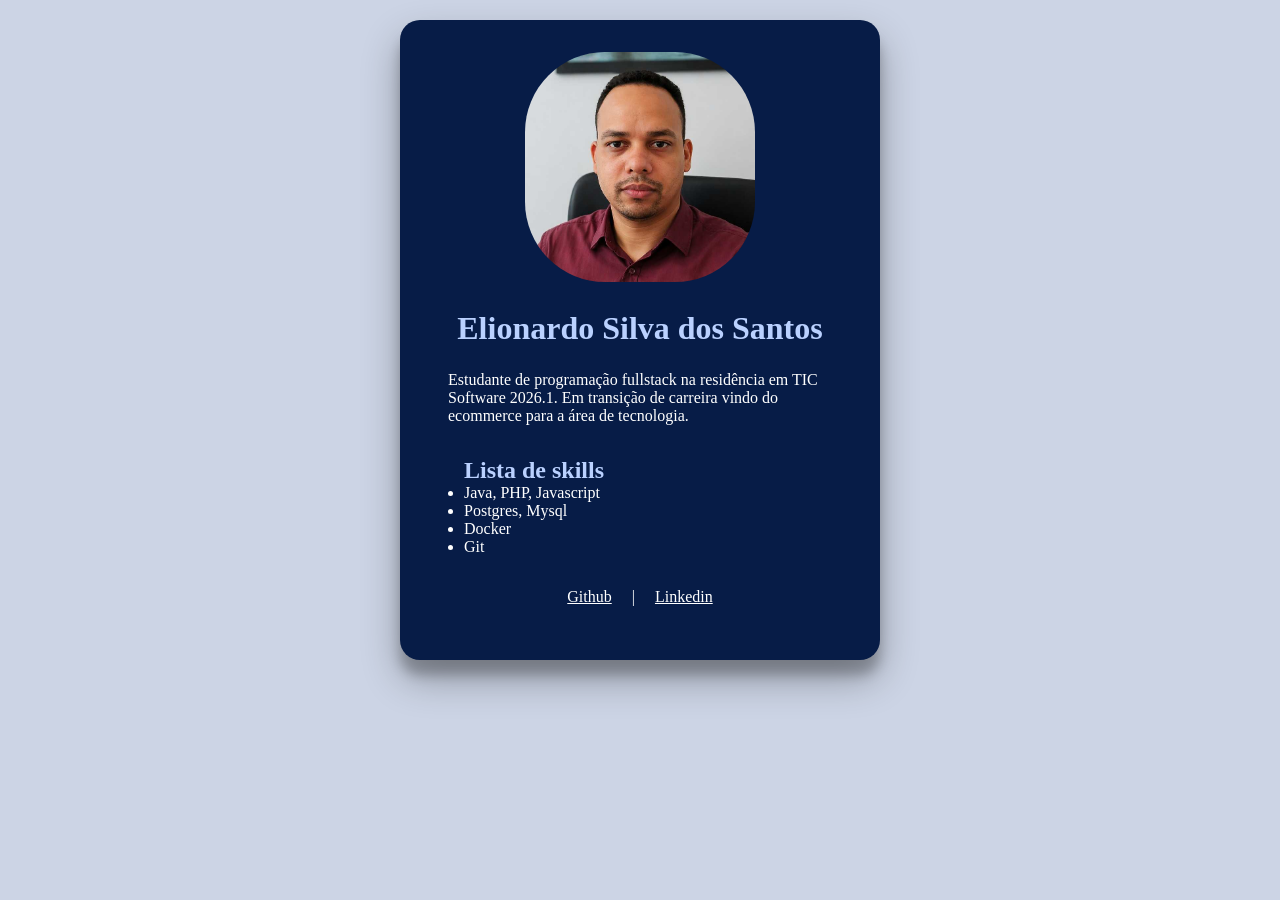
==== exercicio-01/index.html @ a3bd051e "Exercicio 01" ====
<!DOCTYPE html>
<html lang="pt-BR">
<head>
    <meta charset="UTF-8">
    <meta name="viewport" content="width=device-width, initial-scale=1.0">
    <link rel="stylesheet" href="style.css">
    <title>Elionardo Silva dos Santos</title>
</head>
<body>
    <main class="principal">
        <header class="cabecalho">
            <img id="foto-perfil" src="./assets/foto-perfil.jpg" alt="Foto do perfil">
            <h1 id="nome-perfil">Elionardo Silva dos Santos</h1>
        </header>

        <section class="texto-principal">
            <p>
                Estudante de programação fullstack na residência em TIC Software 2026.1.
                Em transição de carreira vindo do ecommerce para a área de tecnologia.
            </p>
        </section>

        <section class="skills">
            <h2>Lista de skills</h2>
            <ul>
                <li>Java, PHP, Javascript</li>
                <li>Postgres, Mysql</li>
                <li>Docker</li>
                <li>Git</li>
            </ul>
            
        </section>
        
        <section class="links">
            <a href="https://github.com/elionardosantos" target="_blank">Github</a>
            |
            <a href="https://www.linkedin.com/in/elionardo-silva-dos-santos-7996b8187/" target="_blank">Linkedin</a>
        </section>

    </main>
</body>
</html>
---- exercicio-01/style.css ----
* {
    margin: 0px;
    padding: 0px;
}

body {
    background-color: #ccd4e5;
}

.principal {
    margin: 20px auto;
    width: 30rem;
    height: 40rem;
    background-color: #071c47;
    display: flexbox;
    border-radius: 20px;
    box-shadow: rgba(0, 0, 0, 0.3) 0px 19px 38px, rgba(0, 0, 0, 0.22) 0px 15px 12px;
}

.cabecalho {
    justify-content: center;
    text-align: center;
}

#foto-perfil {
    width: 230px;
    border-radius: 80px;
    margin-top: 2rem;
}

#nome-perfil {
    color: #bad1ff;
    margin: 1.5rem 3rem;
}

.texto-principal {
    color: white;
    margin: 1.5rem 3rem;
    font-size: 1rem;
}

.skills h2 {
    color: #bad1ff;
}

.skills {
    color: white;
    margin: 2rem 4rem;
}

.links {
    text-align: center;
    color: white;
    justify-content: space-around;
}

.links a {
    color: white;
    margin: 0rem 1rem;
}
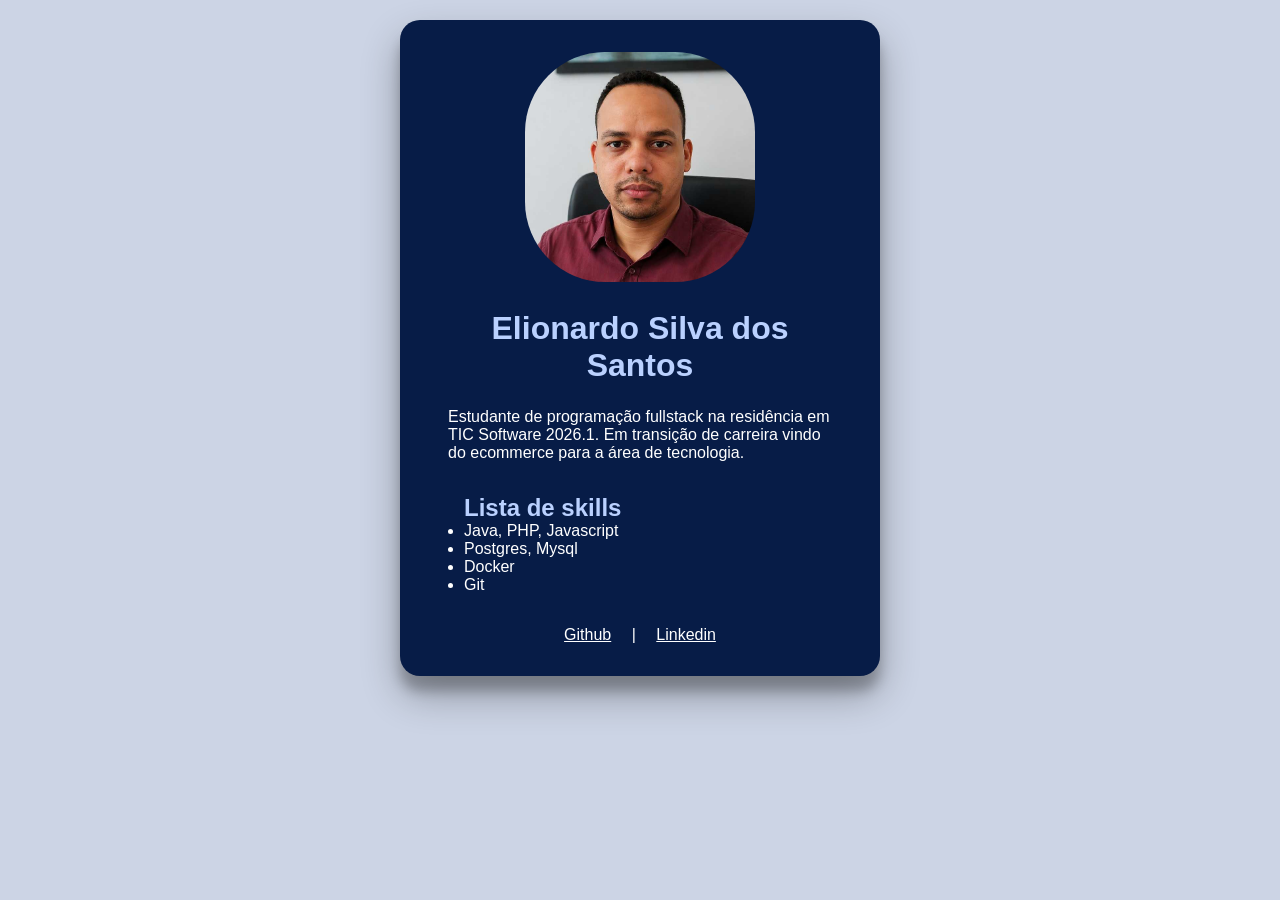
==== commit ccd11551: "Fix: Corrigido link do Linkedin" ====
--- a/exercicio-01/index.html
+++ b/exercicio-01/index.html
@@ -34,7 +34,7 @@
         <section class="links">
             <a href="https://github.com/elionardosantos" target="_blank">Github</a>
             |
-            <a href="https://www.linkedin.com/in/elionardo-silva-dos-santos-7996b8187/" target="_blank">Linkedin</a>
+            <a href="https://www.linkedin.com/in/elionardo-s-santos/" target="_blank">Linkedin</a>
         </section>
 
     </main>
--- a/exercicio-01/style.css
+++ b/exercicio-01/style.css
@@ -1,6 +1,7 @@
 * {
     margin: 0px;
     padding: 0px;
+    font-family: 'Gill Sans', 'Gill Sans MT', Calibri, 'Trebuchet MS', sans-serif;
 }
 
 body {
@@ -9,8 +10,9 @@
 
 .principal {
     margin: 20px auto;
-    width: 30rem;
-    height: 40rem;
+    min-width: 300px;
+    max-width: 30rem;
+    min-height: 40rem;
     background-color: #071c47;
     display: flexbox;
     border-radius: 20px;
@@ -52,6 +54,7 @@
     text-align: center;
     color: white;
     justify-content: space-around;
+    padding-bottom: 2rem;
 }
 
 .links a {
